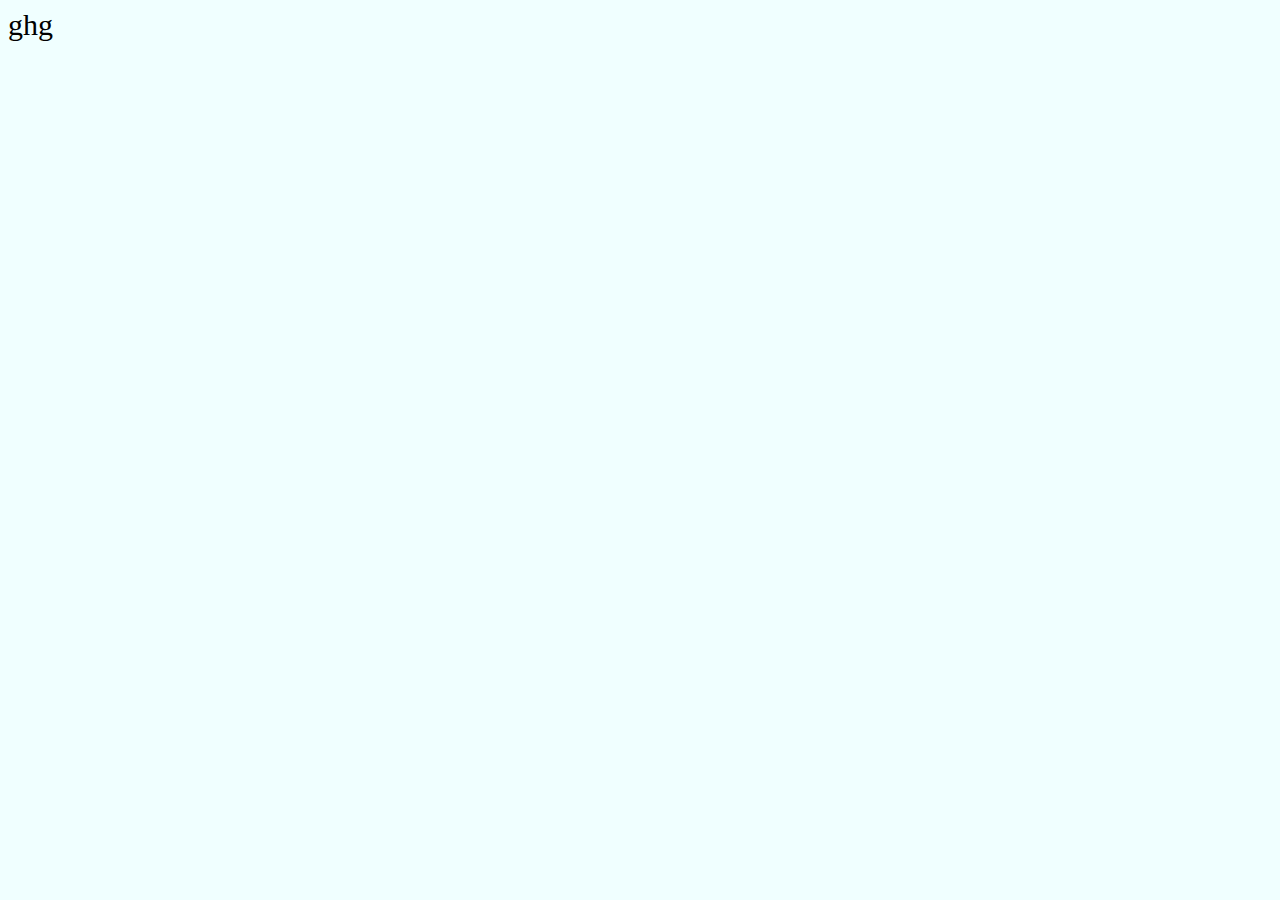
==== 3-jednostki-miary/index.html @ 2a3c7be4 "no message" ====
<!DOCTYPE html>
<html lang="en">
<head>
    <meta charset="UTF-8">
    <title>Document</title>
    <link rel="stylesheet" href="css/style.css">
</head>


<body>
    <div id="container">ghg</div>
</body>
</html>
---- 3-jednostki-miary/css/style.css ----
html {
    font-size: 20px;
}



body {
background-color: azure;
    
    #container {
        font-size: 30px;
        
    }
    #container>div {
        background-color: lightcoral;
        margin-bottom:10px;
    }
    
}
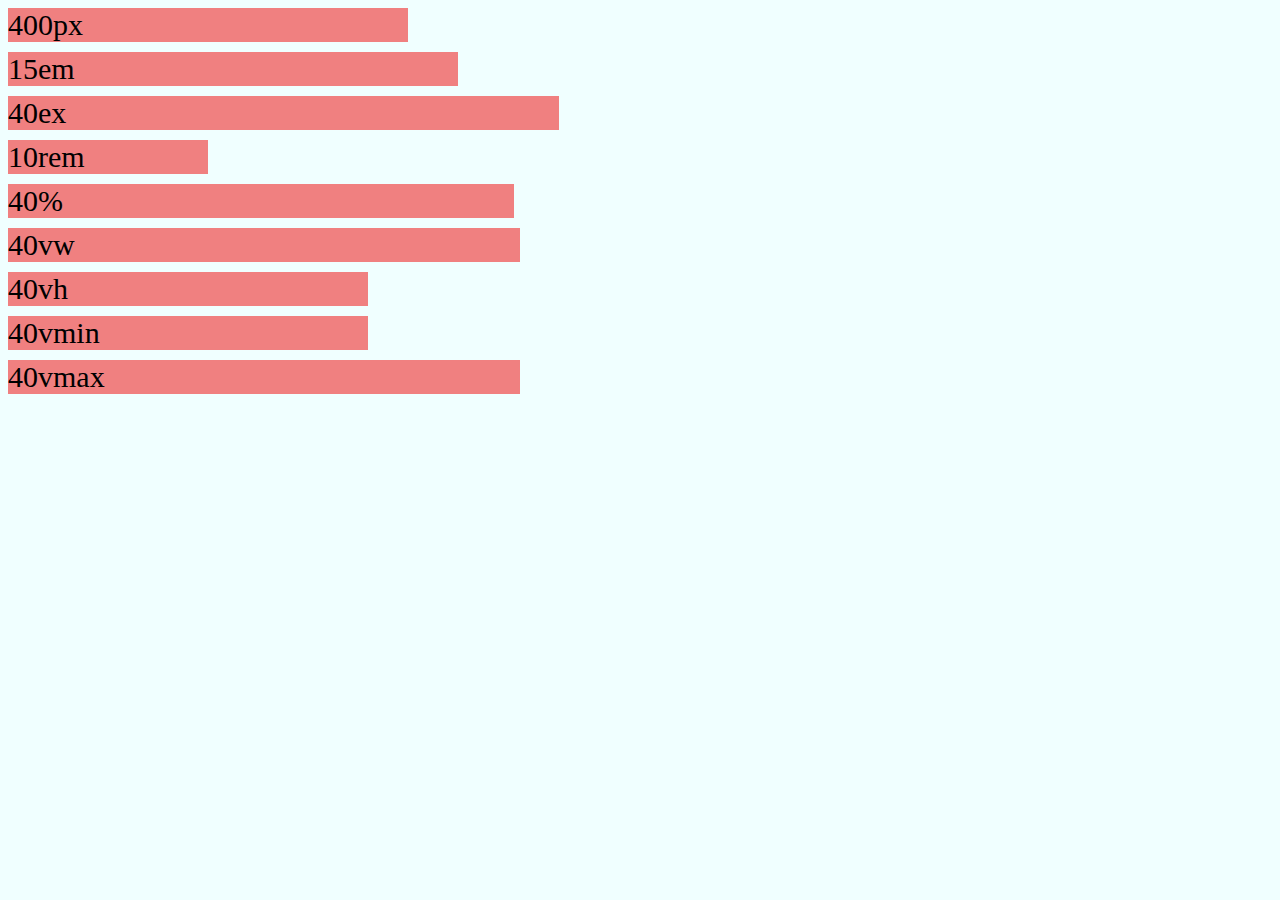
==== commit 2ba05237: "no message" ====
--- a/3-jednostki-miary/index.html
+++ b/3-jednostki-miary/index.html
@@ -8,6 +8,16 @@
 
 
 <body>
-    <div id="container">ghg</div>
+    <div id="container">
+        <div id="pixel">400px</div>
+        <div id="em">15em</div>
+        <div id="ex">40ex</div>
+        <div id="rem">10rem</div>
+        <div id="procent">40%</div>
+        <div id="vw">40vw</div>
+        <div id="vh">40vh</div>
+        <div id="vmin">40vmin</div>
+        <div id="vmax">40vmax</div>
+    </div>
 </body>
 </html>
--- a/3-jednostki-miary/css/style.css
+++ b/3-jednostki-miary/css/style.css
@@ -5,15 +5,45 @@
 
 
 body {
-background-color: azure;
-    
-    #container {
-        font-size: 30px;
-        
-    }
-    #container>div {
-        background-color: lightcoral;
-        margin-bottom:10px;
-    }
-    
+    background-color: azure;
+}
+
+#container {
+    font-size: 30px;
+
+}
+
+#container > div {
+    background-color: lightcoral;
+    margin-bottom: 10px;
+}
+
+#pixel {
+    width: 400px;
+}
+
+#em {
+    width: 15em;
+}
+#ex {
+    width: 40ex;
+}
+#rem {
+    width: 10rem;
+}
+#procent {
+    width: 40%;
+}
+#vw {
+    width: 40vw;
+}
+
+#vh {
+    width: 40vh;
+}
+#vmin {
+    width: 40vmin;
+}  
+#vmax {
+    width: 40vmax;
 }